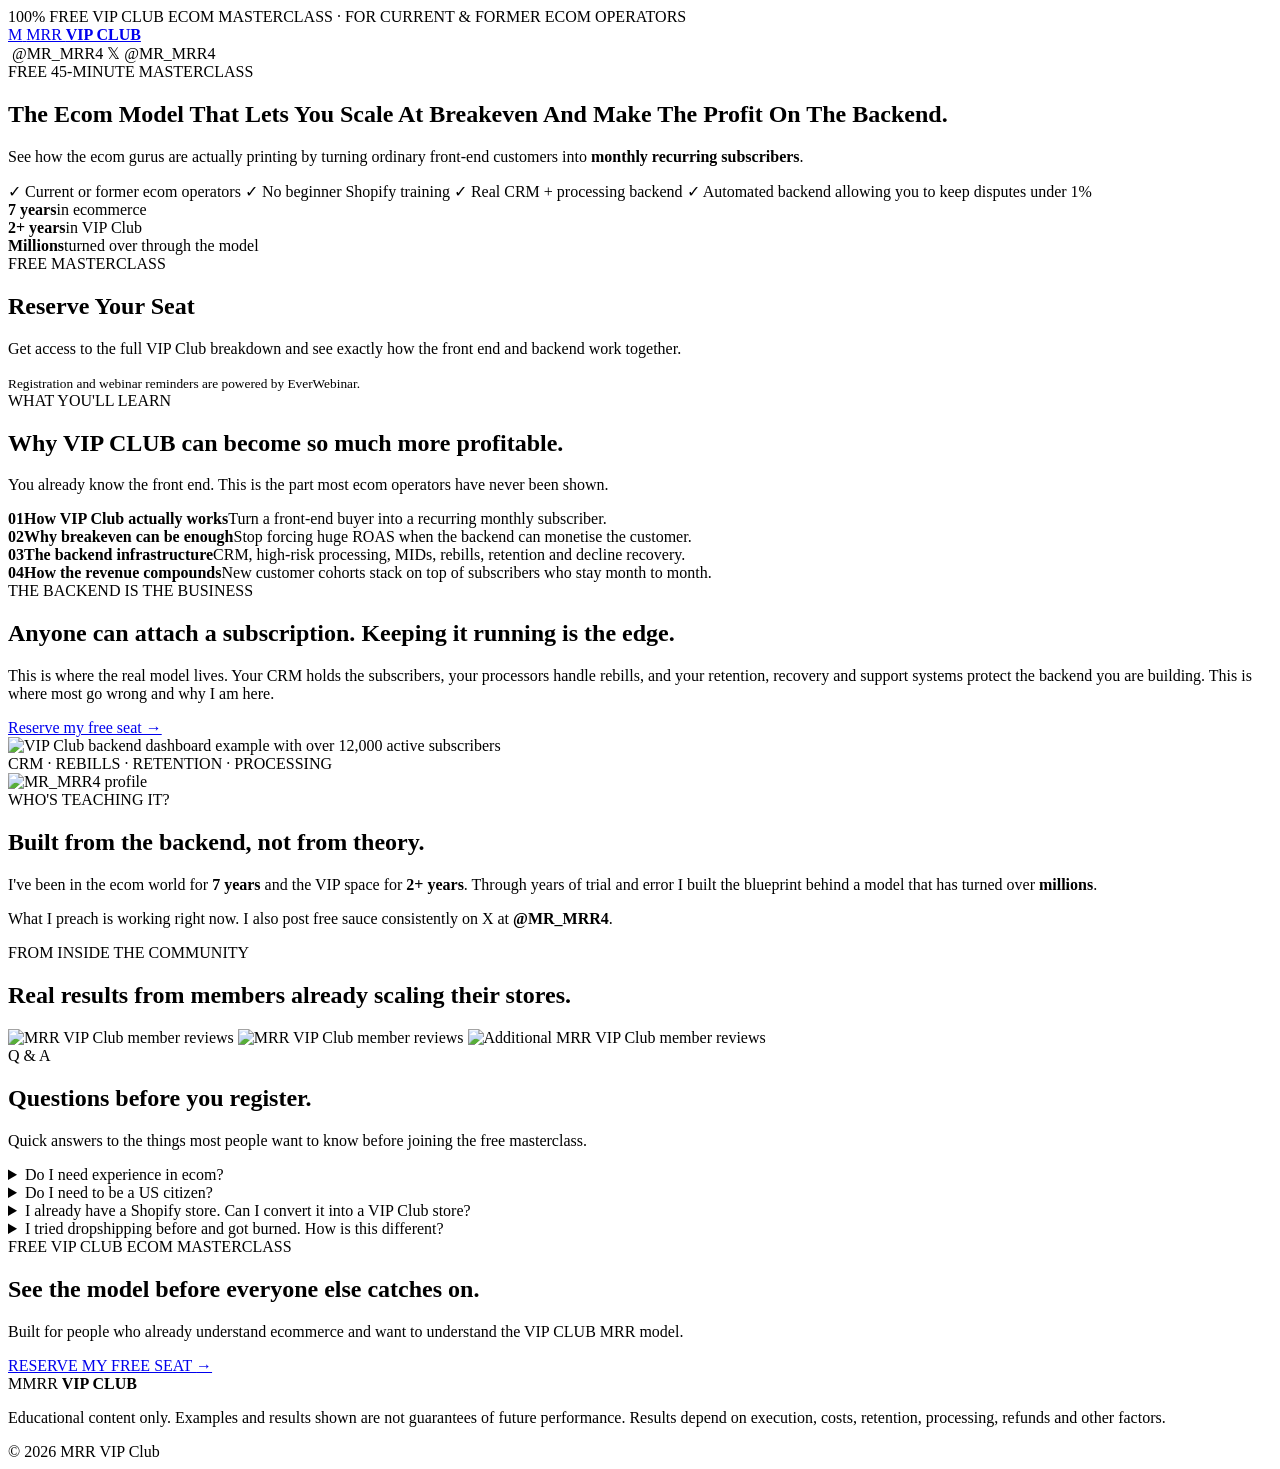
==== landing-page-2/index.html @ 195e69fc "Connect Landing Page 2 to EverWebinar registration" ====
<!doctype html>
<html lang="en">
<head>
  <meta charset="utf-8" />
  <meta name="viewport" content="width=device-width, initial-scale=1" />
  <meta name="description" content="Free VIP Club ecommerce masterclass for current and former ecommerce operators." />
  <title>Free VIP Club Ecom Masterclass | MRR VIP Club</title>
  <link rel="preconnect" href="https://fonts.googleapis.com">
  <link rel="preconnect" href="https://fonts.gstatic.com" crossorigin>
  <link href="https://fonts.googleapis.com/css2?family=Inter:wght@400;500;600;700;800;900&display=swap" rel="stylesheet">
  <link rel="stylesheet" href="styles.css" />
</head>
<body>
  <div class="top-alert">100% FREE VIP CLUB ECOM MASTERCLASS · FOR CURRENT & FORMER ECOM OPERATORS</div>

  <header class="header">
    <a href="#top" class="brand" aria-label="MRR VIP Club home">
      <span class="brand-mark">M</span>
      <span>MRR <b>VIP CLUB</b></span>
    </a>
    <div class="socials">
      <span><img src="assets/telegram-logo.webp" alt="" aria-hidden="true"> @MR_MRR4</span>
      <span class="x-icon">𝕏 @MR_MRR4</span>
    </div>
  </header>

  <main id="top">
    <section class="hero">
      <div class="hero-copy">
        <div class="eyebrow">FREE 45-MINUTE MASTERCLASS</div>
        <h1>The Ecom Model That Lets You <span>Scale At Breakeven</span> And Make The Profit On The Backend.</h1>
        <p class="subhead">See how the ecom gurus are actually printing by turning ordinary front-end customers into <strong>monthly recurring subscribers</strong>.</p>

        <div class="qualifiers">
          <span>✓ Current or former ecom operators</span>
          <span>✓ No beginner Shopify training</span>
          <span>✓ Real CRM + processing backend</span>
          <span>✓ Automated backend allowing you to keep disputes under 1%</span>
        </div>

        <div class="mini-proof">
          <div><strong>7 years</strong><span>in ecommerce</span></div>
          <div><strong>2+ years</strong><span>in VIP Club</span></div>
          <div><strong>Millions</strong><span>turned over through the model</span></div>
        </div>
      </div>

      <aside class="register-card" id="register">
        <div class="register-label">FREE MASTERCLASS</div>
        <h2>Reserve Your Seat</h2>
        <p>Get access to the full VIP Club breakdown and see exactly how the front end and backend work together.</p>

        <div class="wj-embed-wrapper" data-webinar-hash="v888q0u7">
<script src="https://event.webinarjam.com/register/v888q0u7/embed-form?formButtonText=SAVE%20MY%20FREE%20SEAT&formAccentColor=%2329b6f6&formAccentOpacity=0.95&formBgColor=%23ffffff&formBgOpacity=1"></script>
</div>
        <small>Registration and webinar reminders are powered by EverWebinar.</small>
      </aside>
    </section>

    <section class="learn-strip">
      <div class="learn-title">
        <div class="eyebrow">WHAT YOU'LL LEARN</div>
        <h2>Why VIP CLUB can become so much more profitable.</h2>
        <p>You already know the front end. This is the part most ecom operators have never been shown.</p>
      </div>
      <div class="learn-grid">
        <div class="learn-item"><b>01</b><span><strong>How VIP Club actually works</strong>Turn a front-end buyer into a recurring monthly subscriber.</span></div>
        <div class="learn-item"><b>02</b><span><strong>Why breakeven can be enough</strong>Stop forcing huge ROAS when the backend can monetise the customer.</span></div>
        <div class="learn-item"><b>03</b><span><strong>The backend infrastructure</strong>CRM, high-risk processing, MIDs, rebills, retention and decline recovery.</span></div>
        <div class="learn-item"><b>04</b><span><strong>How the revenue compounds</strong>New customer cohorts stack on top of subscribers who stay month to month.</span></div>
      </div>
    </section>

    <section class="proof-section">
      <div class="proof-copy">
        <div class="eyebrow">THE BACKEND IS THE BUSINESS</div>
        <h2>Anyone can attach a subscription. <span>Keeping it running is the edge.</span></h2>
        <p>This is where the real model lives. Your CRM holds the subscribers, your processors handle rebills, and your retention, recovery and support systems protect the backend you are building. This is where most go wrong and why I am here.</p>
        <a href="#register" class="text-link">Reserve my free seat →</a>
      </div>
      <div class="dashboard-frame">
        <img src="assets/dashboard-secondary.webp" alt="VIP Club backend dashboard example with over 12,000 active subscribers" loading="lazy">
        <div class="dashboard-badge">CRM · REBILLS · RETENTION · PROCESSING</div>
      </div>
    </section>

    <section class="operator-section">
      <div class="operator-card">
        <div class="operator-profile">
          <img src="assets/creator-profile.webp" alt="MR_MRR4 profile" loading="lazy">
        </div>
        <div class="operator-copy">
          <div class="eyebrow">WHO'S TEACHING IT?</div>
          <h2>Built from the backend, not from theory.</h2>
          <p>I've been in the ecom world for <strong>7 years</strong> and the VIP space for <strong>2+ years</strong>. Through years of trial and error I built the blueprint behind a model that has turned over <strong>millions</strong>.</p>
          <p>What I preach is working right now. I also post free sauce consistently on X at <strong>@MR_MRR4</strong>.</p>
        </div>
      </div>
    </section>

    <section class="reviews-section">
      <div class="reviews-heading">
        <div class="eyebrow">FROM INSIDE THE COMMUNITY</div>
        <h2>Real results from members already scaling their stores.</h2>
      </div>
      <div class="reviews-grid">
        <img src="assets/reviews-a.webp" alt="MRR VIP Club member reviews" loading="lazy">
        <img src="assets/reviews-c.webp" alt="MRR VIP Club member reviews" loading="lazy">
        <img src="assets/reviews-d.webp" alt="Additional MRR VIP Club member reviews" loading="lazy">
      </div>
    </section>



    <section class="faq-section">
      <div class="faq-heading">
        <div class="eyebrow">Q &amp; A</div>
        <h2>Questions before you register.</h2>
        <p>Quick answers to the things most people want to know before joining the free masterclass.</p>
      </div>
      <div class="faq-list">
        <details>
          <summary>Do I need experience in ecom?</summary>
          <p>Yes and no. If you have never run traditional ecom stores or run ads online before, this is not for you. New to MRR? That&apos;s fine. We don&apos;t help with your front end. It is your job to build your store and run traffic.</p>
        </details>
        <details>
          <summary>Do I need to be a US citizen?</summary>
          <p>No. The blueprint covers the setup process used by non-US operators as well.</p>
        </details>
        <details>
          <summary>I already have a Shopify store. Can I convert it into a VIP Club store?</summary>
          <p>Absolutely. The blueprint covers both building from scratch and converting an existing ecommerce store.</p>
        </details>
        <details>
          <summary>I tried dropshipping before and got burned. How is this different?</summary>
          <p>If you&apos;ve run traditional dropshipping before, you already understand the hardest part: finding products and acquiring customers. VIP Club changes what happens after the sale. Instead of starting from zero every month, each new customer can become a monthly paying subscriber. That means you can focus on acquiring customers around breakeven instead of forcing huge front-end ROAS. The real game becomes building and automating a backend that can retain subscribers, process rebills, recover declines and let you scale aggressively.</p>
        </details>
      </div>
    </section>

    <section class="bottom-cta">
      <div>
        <div class="eyebrow">FREE VIP CLUB ECOM MASTERCLASS</div>
        <h2>See the model before everyone else catches on.</h2>
        <p>Built for people who already understand ecommerce and want to understand the VIP CLUB MRR model.</p>
      </div>
      <a href="#register" class="cta cta-link">RESERVE MY FREE SEAT <span>→</span></a>
    </section>
  </main>

  <footer>
    <div class="brand footer-brand"><span class="brand-mark">M</span><span>MRR <b>VIP CLUB</b></span></div>
    <p>Educational content only. Examples and results shown are not guarantees of future performance. Results depend on execution, costs, retention, processing, refunds and other factors.</p>
    <span>© 2026 MRR VIP Club</span>
  </footer>

  <script src="script.js"></script>
</body>
</html>
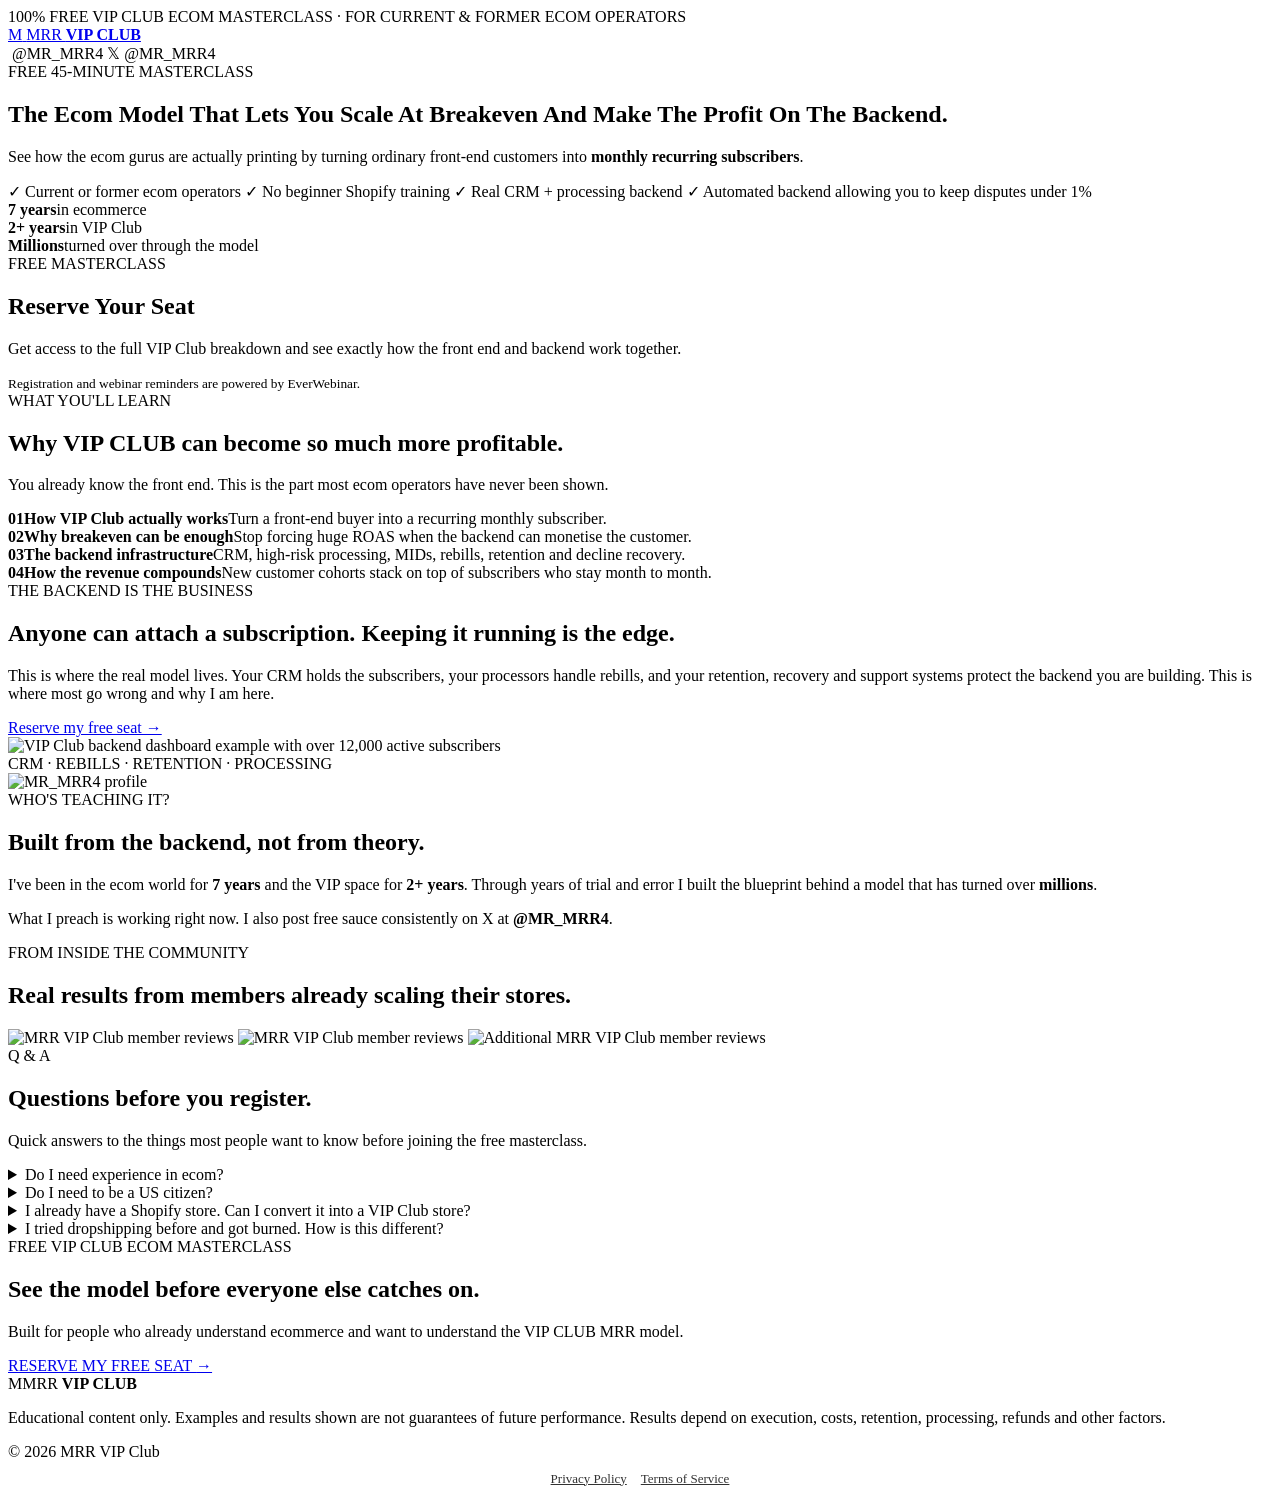
==== commit a665553c: "Add reusable Privacy Policy and Terms to webinar funnels" ====
--- a/landing-page-2/index.html
+++ b/landing-page-2/index.html
@@ -152,6 +152,10 @@
     <div class="brand footer-brand"><span class="brand-mark">M</span><span>MRR <b>VIP CLUB</b></span></div>
     <p>Educational content only. Examples and results shown are not guarantees of future performance. Results depend on execution, costs, retention, processing, refunds and other factors.</p>
     <span>© 2026 MRR VIP Club</span>
+    <div style="display:flex;gap:14px;flex-wrap:wrap;justify-content:center;margin-top:10px;font-size:13px;">
+      <a href="/privacy" style="color:inherit;opacity:.8;text-decoration:underline;">Privacy Policy</a>
+      <a href="/terms" style="color:inherit;opacity:.8;text-decoration:underline;">Terms of Service</a>
+    </div>
   </footer>
 
   <script src="script.js"></script>
